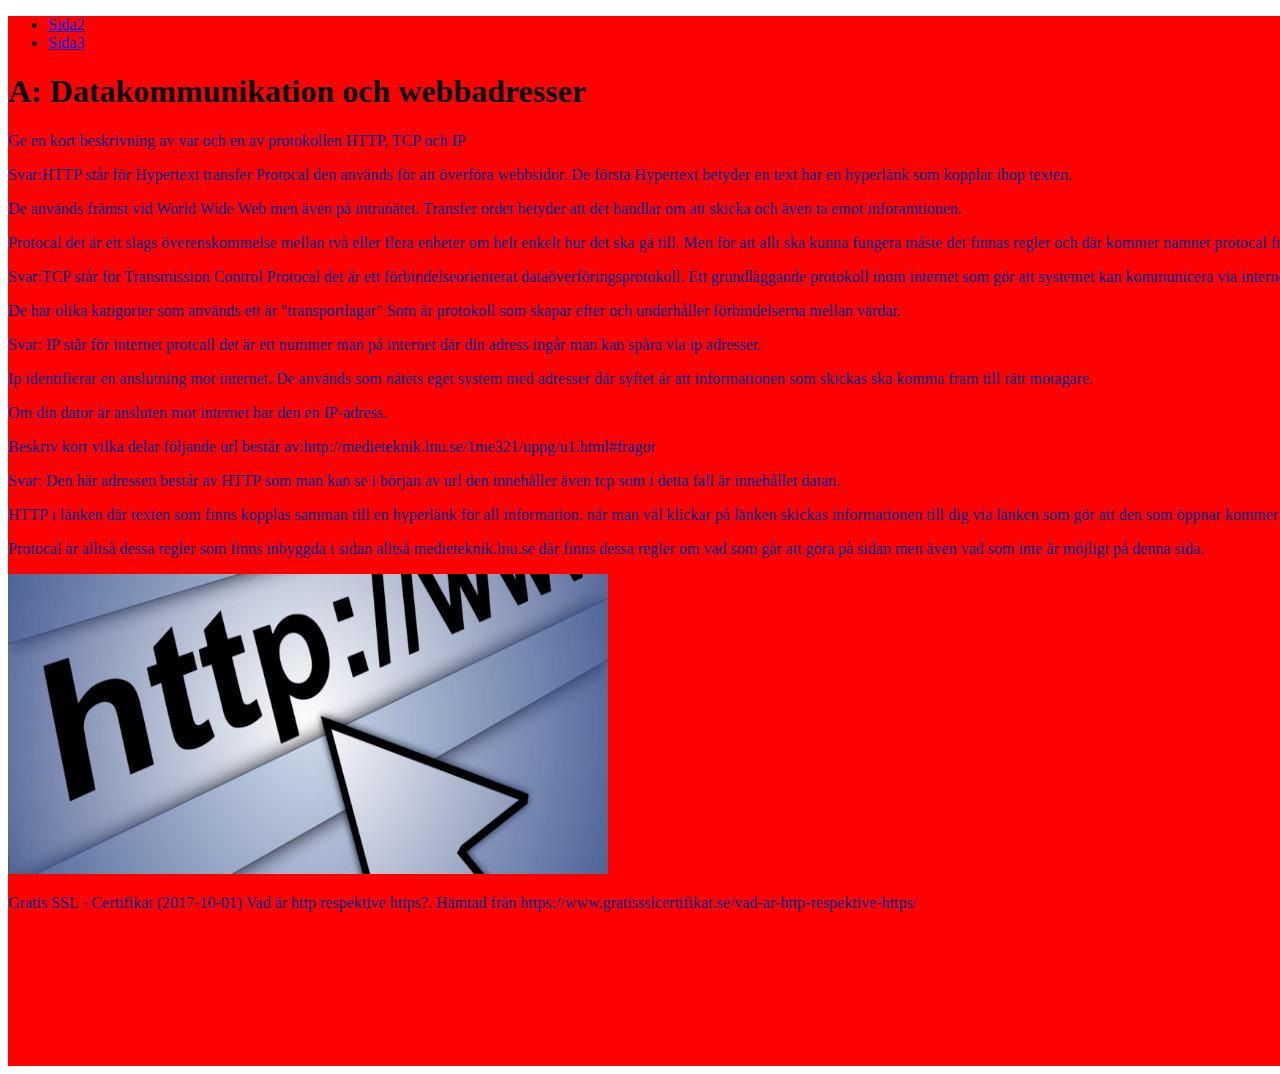
==== index.html @ 8a5af404 "hej" ====
<!DOCTYPE html>
<html lang="" dir="ltr">
  <head>
    <meta charset="utf-8">
    <meta http-equiv="X-UA-Compatible" content="IE=edge">
    <title></title>
    <link rel="stylesheet" href="index.css">
    <meta name="description" content="">
    <meta name="viewport" content="width=device-width, initial-scale=1">
</head>
  <body>
    <div id="wrapper">
      <div id="header">
    <ul>
      <li><a href="Sida_2.html">Sida2</a></li>
      <li><a href="Sida_3.html">Sida3</a></li>
    </ul>
    </div>
      <h1>A: Datakommunikation och webbadresser</h1>
      <p>Ge en kort beskrivning av var och en av protokollen HTTP, TCP och IP</p>
      <p>Svar:HTTP står för Hypertext transfer Protocal den används för att överföra webbsidor. De första Hypertext betyder en text har en hyperlänk som kopplar ihop texten.</p>
      <p>De används främst vid World Wide Web men även på intranätet. Transfer ordet betyder att det handlar om att skicka och även ta emot inforamtionen.</p>
      <p>Protocal det är ett slags överenskommelse mellan två eller flera enheter om helt enkelt hur det ska gå till. Men för att allt ska kunna fungera måste det finnas regler och där kommer namnet protocal från som syftar på det.</p>
      <p>Svar:TCP står för Transmission Control Protocal det är ett förbindelseorienterat dataöverföringsprotokoll. Ett grundläggande protokoll inom internet som gör att systemet kan kommunicera via internet.</p>
      <p>De har olika katigorier som används ett är "transportlagar" Som är protokoll som skapar efter och underhåller förbindelserna mellan värdar.</p>
      <p>Svar: IP står för internet protcall det är ett nummer man på internet där din adress ingår man kan spåra via ip adresser.</p>
      <p>Ip identifierar en anslutning mot internet. De används som nätets eget system med adresser där syftet är att informationen som skickas ska komma fram till rätt motagare.</p>
      <p>Om din dator är ansluten mot internet har den en IP-adress.</p>
      <p>Beskriv kort vilka delar följande url består av:http://medieteknik.lnu.se/1me321/uppg/u1.html#fragor</p>
      <p>Svar: Den här adressen består av HTTP som man kan se i början av url den innehåller även tcp som i detta fall är innehållet datan.</p>
      <p>HTTP i länken där texten som finns kopplas samman till en hyperlänk för all information. när man väl klickar på länken skickas informationen till dig via länken som gör att den som öppnar kommer åt dessa frågor.</p>
      <p>Protocal är alltså dessa regler som finns inbyggda i sidan alltså medieteknik.lnu.se där finns dessa regler om vad som går att göra på sidan men även vad som inte är möjligt på denna sida.</p>
      <img src="http-820x312.png" alt="">
      <p>Gratis SSL - Certifikat (2017-10-01) Vad är http respektive https?. Hämtad från https://www.gratissslcertifikat.se/vad-ar-http-respektive-https/</p>
    </div>

  </body>
</html>
---- index.css ----
@charset "UTF-8";
#wrapper{
  width: 1650px;
  height:1050px;
  margin-right: 0;
  margin-left: 0;
  background-color:red;
  
}
img{
  width: 600px;
  height: 300px;
}
p{
  color:darkblue;
}
#wrapper #header ul li a:hover{
  text-decoration: none;
  
}
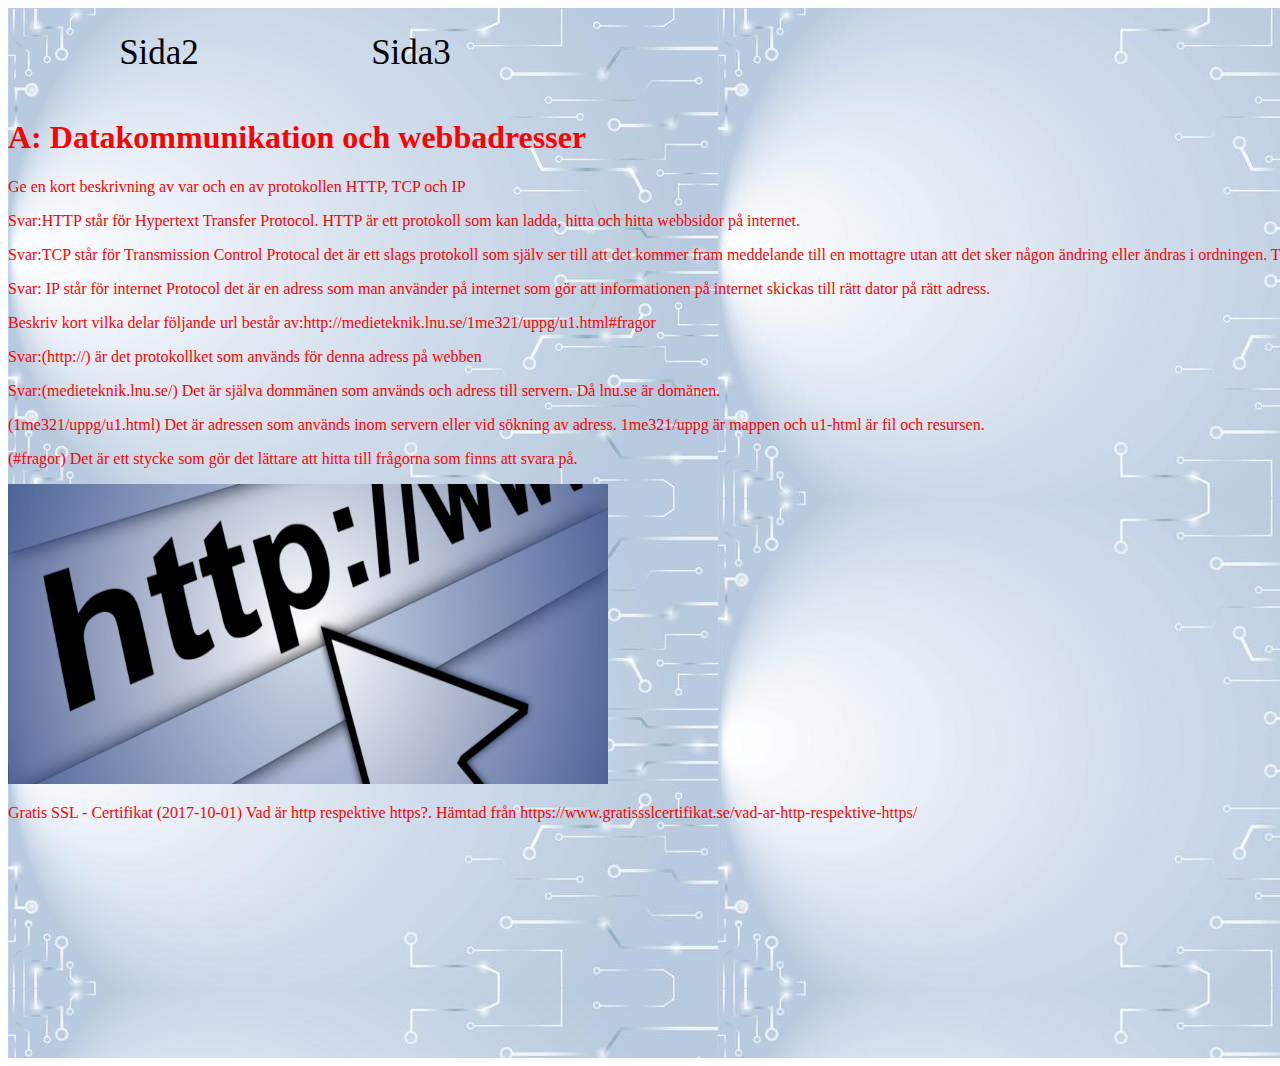
==== commit 5690e548: "hello" ====
--- a/index.html
+++ b/index.html
@@ -1,13 +1,10 @@
 <!DOCTYPE html>
-<html lang="" dir="ltr">
+<html lang="en" dir="ltr">
   <head>
+    <link rel="stylesheet" href="index.css">
     <meta charset="utf-8">
-    <meta http-equiv="X-UA-Compatible" content="IE=edge">
-    <title></title>
-    <link rel="stylesheet" href="index.css">
-    <meta name="description" content="">
-    <meta name="viewport" content="width=device-width, initial-scale=1">
-</head>
+    <title>D:Boxmodellen</title>
+  </head>
   <body>
     <div id="wrapper">
       <div id="header">
@@ -18,21 +15,16 @@
     </div>
       <h1>A: Datakommunikation och webbadresser</h1>
       <p>Ge en kort beskrivning av var och en av protokollen HTTP, TCP och IP</p>
-      <p>Svar:HTTP står för Hypertext transfer Protocal den används för att överföra webbsidor. De första Hypertext betyder en text har en hyperlänk som kopplar ihop texten.</p>
-      <p>De används främst vid World Wide Web men även på intranätet. Transfer ordet betyder att det handlar om att skicka och även ta emot inforamtionen.</p>
-      <p>Protocal det är ett slags överenskommelse mellan två eller flera enheter om helt enkelt hur det ska gå till. Men för att allt ska kunna fungera måste det finnas regler och där kommer namnet protocal från som syftar på det.</p>
-      <p>Svar:TCP står för Transmission Control Protocal det är ett förbindelseorienterat dataöverföringsprotokoll. Ett grundläggande protokoll inom internet som gör att systemet kan kommunicera via internet.</p>
-      <p>De har olika katigorier som används ett är "transportlagar" Som är protokoll som skapar efter och underhåller förbindelserna mellan värdar.</p>
-      <p>Svar: IP står för internet protcall det är ett nummer man på internet där din adress ingår man kan spåra via ip adresser.</p>
-      <p>Ip identifierar en anslutning mot internet. De används som nätets eget system med adresser där syftet är att informationen som skickas ska komma fram till rätt motagare.</p>
-      <p>Om din dator är ansluten mot internet har den en IP-adress.</p>
+      <p>Svar:HTTP står för Hypertext Transfer Protocol. HTTP är ett protokoll som kan ladda, hitta och hitta webbsidor på internet.</p>
+      <p>Svar:TCP står för Transmission Control Protocal det är ett slags protokoll som själv ser till att det kommer fram meddelande till en mottagre utan att det sker någon ändring eller ändras i ordningen. TCP är aldrig ensamt utan det kommer alltid med IP.</p>
+      <p>Svar: IP står för internet Protocol det är en adress som man använder på internet som gör att informationen på internet skickas till rätt dator på rätt adress.</p>
       <p>Beskriv kort vilka delar följande url består av:http://medieteknik.lnu.se/1me321/uppg/u1.html#fragor</p>
-      <p>Svar: Den här adressen består av HTTP som man kan se i början av url den innehåller även tcp som i detta fall är innehållet datan.</p>
-      <p>HTTP i länken där texten som finns kopplas samman till en hyperlänk för all information. när man väl klickar på länken skickas informationen till dig via länken som gör att den som öppnar kommer åt dessa frågor.</p>
-      <p>Protocal är alltså dessa regler som finns inbyggda i sidan alltså medieteknik.lnu.se där finns dessa regler om vad som går att göra på sidan men även vad som inte är möjligt på denna sida.</p>
+      <p>Svar:(http://) är det protokollket som används för denna adress på webben</p>
+      <p>Svar:(medieteknik.lnu.se/) Det är själva dommänen som används och adress till servern. Då lnu.se är domänen.</p>
+      <p>(1me321/uppg/u1.html) Det är adressen som används inom servern eller vid sökning av adress. 1me321/uppg är mappen och u1-html är fil och resursen.</p>
+      <p>(#fragor) Det är ett stycke som gör det lättare att hitta till frågorna som finns att svara på.</p>
       <img src="http-820x312.png" alt="">
       <p>Gratis SSL - Certifikat (2017-10-01) Vad är http respektive https?. Hämtad från https://www.gratissslcertifikat.se/vad-ar-http-respektive-https/</p>
     </div>
-
   </body>
-</html>
+</html>--- a/index.css
+++ b/index.css
@@ -11,10 +11,42 @@
   width: 600px;
   height: 300px;
 }
+h1{
+  color: red;
+}
 p{
-  color:darkblue;
+  color:red;
+}
+#wrapper #header{
+  width:1260px;
+  height: 90px;
+  margin-bottom: 10px;
+  margin-left: 25px;
+  text-decoration: none;
+}
+#wrapper #header li{
+  display: inline;
+
 }
 #wrapper #header ul li a:hover{
-  text-decoration: none;
-  
+  background-color:#E3E3E3;
 }
+#wrapper #header ul li a{
+  width:252px;
+  line-height:90px;
+  text-decoration:none;
+  height:90px;
+  color:black;
+  font-weight:lighter;
+  font-size:35px;
+  float: left;
+  text-align: center;
+}
+#wrapper #header ul{
+  list-style-type: none;
+  padding: 0;
+  margin: 0;
+}
+#wrapper{
+  background-image:url(abstract-light-technology-lines-art-background-and-space-vector.jpg);
+}
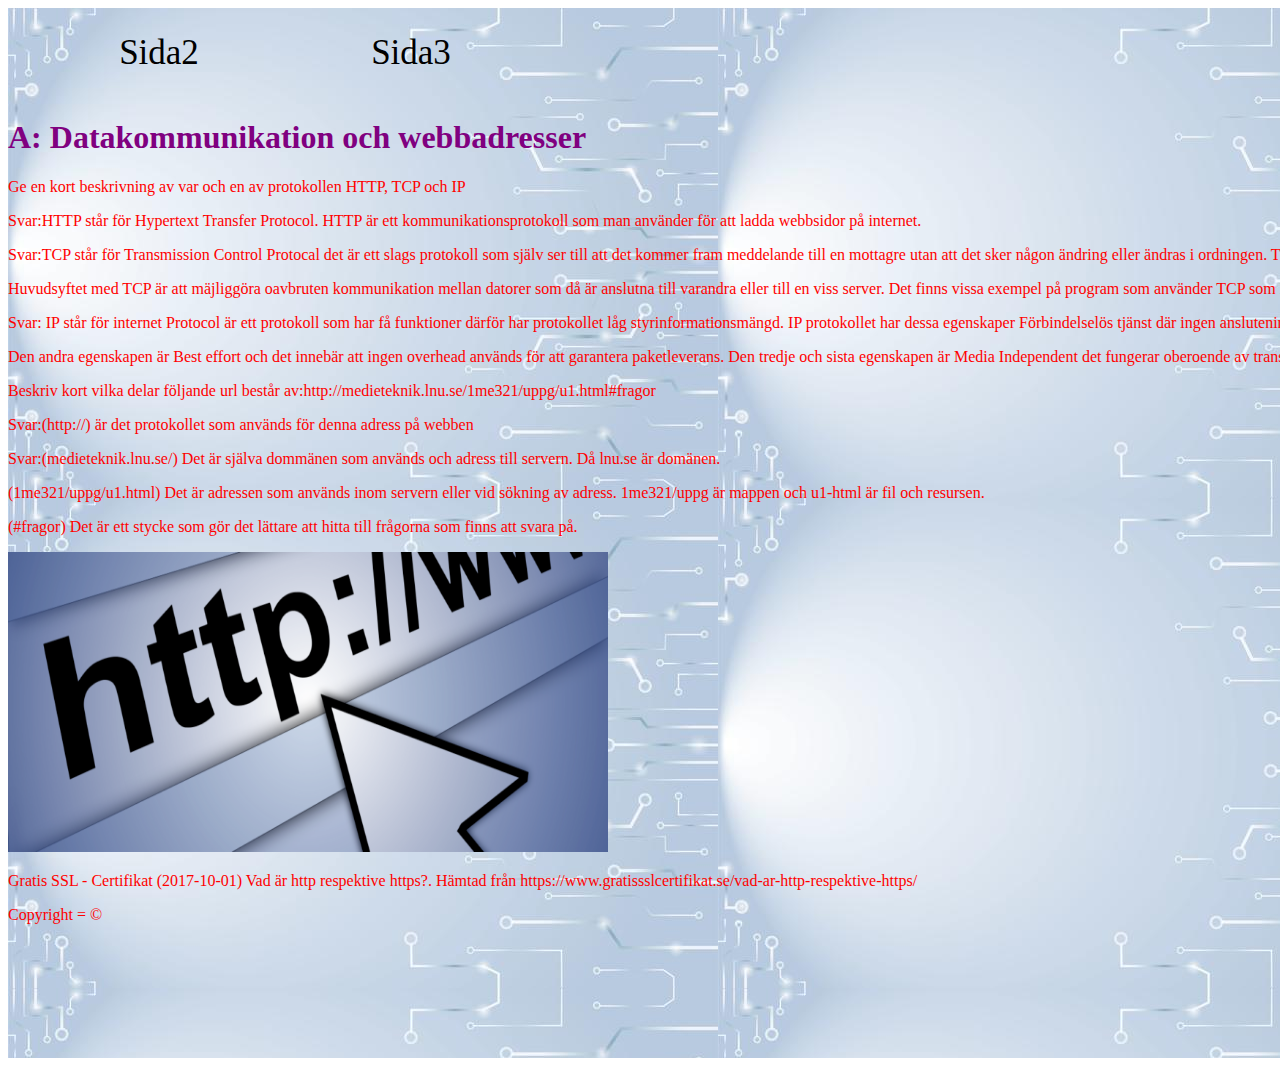
==== commit 6ab7f760: "h" ====
--- a/index.html
+++ b/index.html
@@ -3,28 +3,33 @@
   <head>
     <link rel="stylesheet" href="index.css">
     <meta charset="utf-8">
-    <title>D:Boxmodellen</title>
+    <title>Sida 1</title>
   </head>
   <body>
     <div id="wrapper">
+      <div class=""></div>
       <div id="header">
     <ul>
       <li><a href="Sida_2.html">Sida2</a></li>
       <li><a href="Sida_3.html">Sida3</a></li>
     </ul>
-    </div>
-      <h1>A: Datakommunikation och webbadresser</h1>
+  </div>
+  
+      <h1 class="index-h1">A: Datakommunikation och webbadresser</h1>
       <p>Ge en kort beskrivning av var och en av protokollen HTTP, TCP och IP</p>
-      <p>Svar:HTTP står för Hypertext Transfer Protocol. HTTP är ett protokoll som kan ladda, hitta och hitta webbsidor på internet.</p>
+      <p>Svar:HTTP står för Hypertext Transfer Protocol. HTTP är ett kommunikationsprotokoll som man använder för att ladda webbsidor på internet.</p>
       <p>Svar:TCP står för Transmission Control Protocal det är ett slags protokoll som själv ser till att det kommer fram meddelande till en mottagre utan att det sker någon ändring eller ändras i ordningen. TCP är aldrig ensamt utan det kommer alltid med IP.</p>
-      <p>Svar: IP står för internet Protocol det är en adress som man använder på internet som gör att informationen på internet skickas till rätt dator på rätt adress.</p>
+      <p>Huvudsyftet med TCP är att mäjliggöra oavbruten kommunikation mellan datorer som då är anslutna till varandra eller till en viss server. Det finns vissa exempel på program som använder TCP som HTTP, HTTPS, Många datorspel samt FTP.</p>
+      <p>Svar: IP står för internet Protocol är ett protokoll som har få funktioner därför har protokollet låg styrinformationsmängd. IP protokollet har dessa egenskaper Förbindelselös tjänst där ingen anslutening upprättas innan datapaket överförs.</p>
+      <p>Den andra egenskapen är Best effort och det innebär att ingen overhead används för att garantera paketleverans. Den tredje och sista egenskapen är Media Independent det fungerar oberoende av transmissionsmedium.</p>
       <p>Beskriv kort vilka delar följande url består av:http://medieteknik.lnu.se/1me321/uppg/u1.html#fragor</p>
-      <p>Svar:(http://) är det protokollket som används för denna adress på webben</p>
+      <p>Svar:(http://) är det protokollet som används för denna adress på webben</p>
       <p>Svar:(medieteknik.lnu.se/) Det är själva dommänen som används och adress till servern. Då lnu.se är domänen.</p>
       <p>(1me321/uppg/u1.html) Det är adressen som används inom servern eller vid sökning av adress. 1me321/uppg är mappen och u1-html är fil och resursen.</p>
       <p>(#fragor) Det är ett stycke som gör det lättare att hitta till frågorna som finns att svara på.</p>
       <img src="http-820x312.png" alt="">
       <p>Gratis SSL - Certifikat (2017-10-01) Vad är http respektive https?. Hämtad från https://www.gratissslcertifikat.se/vad-ar-http-respektive-https/</p>
+      <p>Copyright = &copy;</p>
     </div>
   </body>
 </html>--- a/index.css
+++ b/index.css
@@ -11,8 +11,8 @@
   width: 600px;
   height: 300px;
 }
-h1{
-  color: red;
+.index-h1{
+  color: purple;
 }
 p{
   color:red;
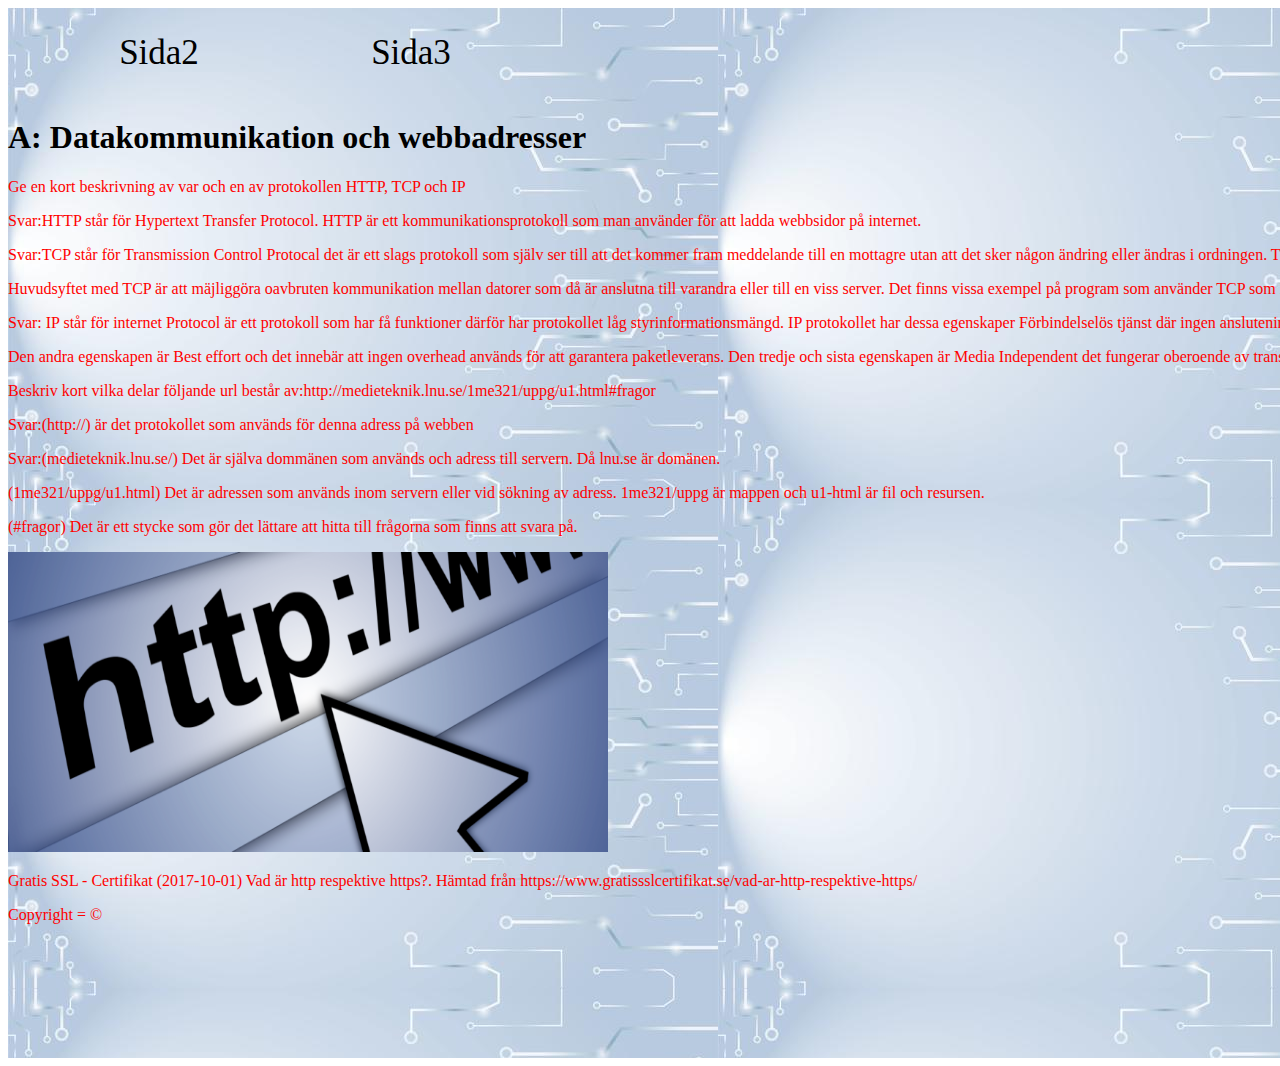
==== commit 6796550f: "jj" ====
--- a/index.html
+++ b/index.html
@@ -7,15 +7,15 @@
   </head>
   <body>
     <div id="wrapper">
-      <div class=""></div>
       <div id="header">
     <ul>
       <li><a href="Sida_2.html">Sida2</a></li>
       <li><a href="Sida_3.html">Sida3</a></li>
     </ul>
   </div>
-  
-      <h1 class="index-h1">A: Datakommunikation och webbadresser</h1>
+
+      
+      <h1 id="index-h1">A: Datakommunikation och webbadresser</h1>
       <p>Ge en kort beskrivning av var och en av protokollen HTTP, TCP och IP</p>
       <p>Svar:HTTP står för Hypertext Transfer Protocol. HTTP är ett kommunikationsprotokoll som man använder för att ladda webbsidor på internet.</p>
       <p>Svar:TCP står för Transmission Control Protocal det är ett slags protokoll som själv ser till att det kommer fram meddelande till en mottagre utan att det sker någon ändring eller ändras i ordningen. TCP är aldrig ensamt utan det kommer alltid med IP.</p>
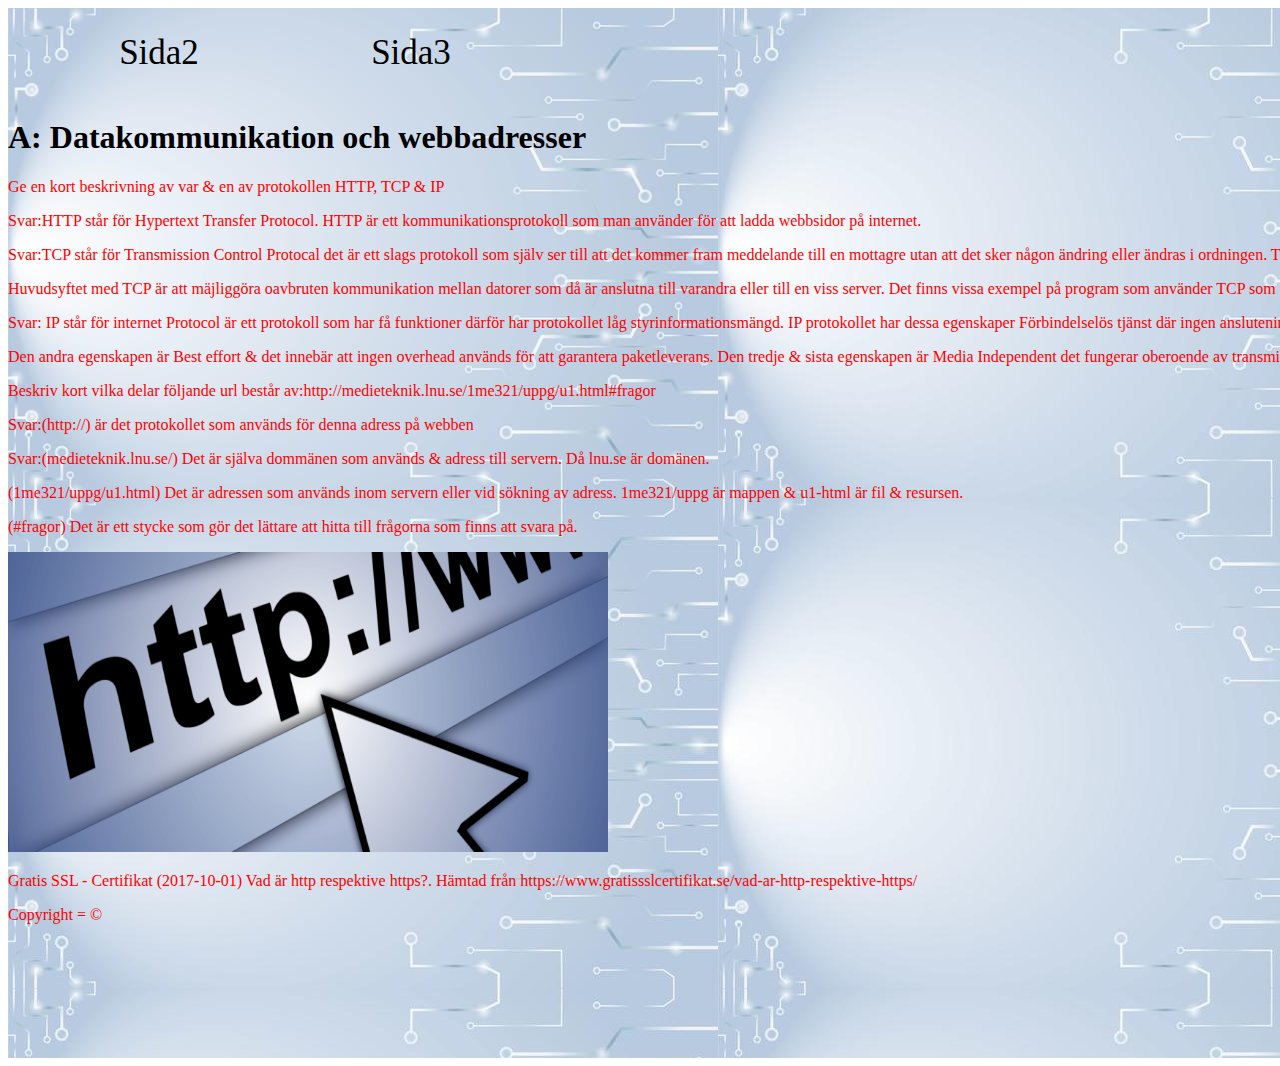
==== commit e489d6ea: "jj" ====
--- a/index.html
+++ b/index.html
@@ -16,16 +16,16 @@
 
       
       <h1 id="index-h1">A: Datakommunikation och webbadresser</h1>
-      <p>Ge en kort beskrivning av var och en av protokollen HTTP, TCP och IP</p>
+      <p>Ge en kort beskrivning av var &amp; en av protokollen HTTP, TCP &amp; IP</p>
       <p>Svar:HTTP står för Hypertext Transfer Protocol. HTTP är ett kommunikationsprotokoll som man använder för att ladda webbsidor på internet.</p>
       <p>Svar:TCP står för Transmission Control Protocal det är ett slags protokoll som själv ser till att det kommer fram meddelande till en mottagre utan att det sker någon ändring eller ändras i ordningen. TCP är aldrig ensamt utan det kommer alltid med IP.</p>
       <p>Huvudsyftet med TCP är att mäjliggöra oavbruten kommunikation mellan datorer som då är anslutna till varandra eller till en viss server. Det finns vissa exempel på program som använder TCP som HTTP, HTTPS, Många datorspel samt FTP.</p>
       <p>Svar: IP står för internet Protocol är ett protokoll som har få funktioner därför har protokollet låg styrinformationsmängd. IP protokollet har dessa egenskaper Förbindelselös tjänst där ingen anslutening upprättas innan datapaket överförs.</p>
-      <p>Den andra egenskapen är Best effort och det innebär att ingen overhead används för att garantera paketleverans. Den tredje och sista egenskapen är Media Independent det fungerar oberoende av transmissionsmedium.</p>
+      <p>Den andra egenskapen är Best effort &amp; det innebär att ingen overhead används för att garantera paketleverans. Den tredje &amp; sista egenskapen är Media Independent det fungerar oberoende av transmissionsmedium.</p>
       <p>Beskriv kort vilka delar följande url består av:http://medieteknik.lnu.se/1me321/uppg/u1.html#fragor</p>
       <p>Svar:(http://) är det protokollet som används för denna adress på webben</p>
-      <p>Svar:(medieteknik.lnu.se/) Det är själva dommänen som används och adress till servern. Då lnu.se är domänen.</p>
-      <p>(1me321/uppg/u1.html) Det är adressen som används inom servern eller vid sökning av adress. 1me321/uppg är mappen och u1-html är fil och resursen.</p>
+      <p>Svar:(medieteknik.lnu.se/) Det är själva dommänen som används &amp; adress till servern. Då lnu.se är domänen.</p>
+      <p>(1me321/uppg/u1.html) Det är adressen som används inom servern eller vid sökning av adress. 1me321/uppg är mappen &amp; u1-html är fil &amp; resursen.</p>
       <p>(#fragor) Det är ett stycke som gör det lättare att hitta till frågorna som finns att svara på.</p>
       <img src="http-820x312.png" alt="">
       <p>Gratis SSL - Certifikat (2017-10-01) Vad är http respektive https?. Hämtad från https://www.gratissslcertifikat.se/vad-ar-http-respektive-https/</p>
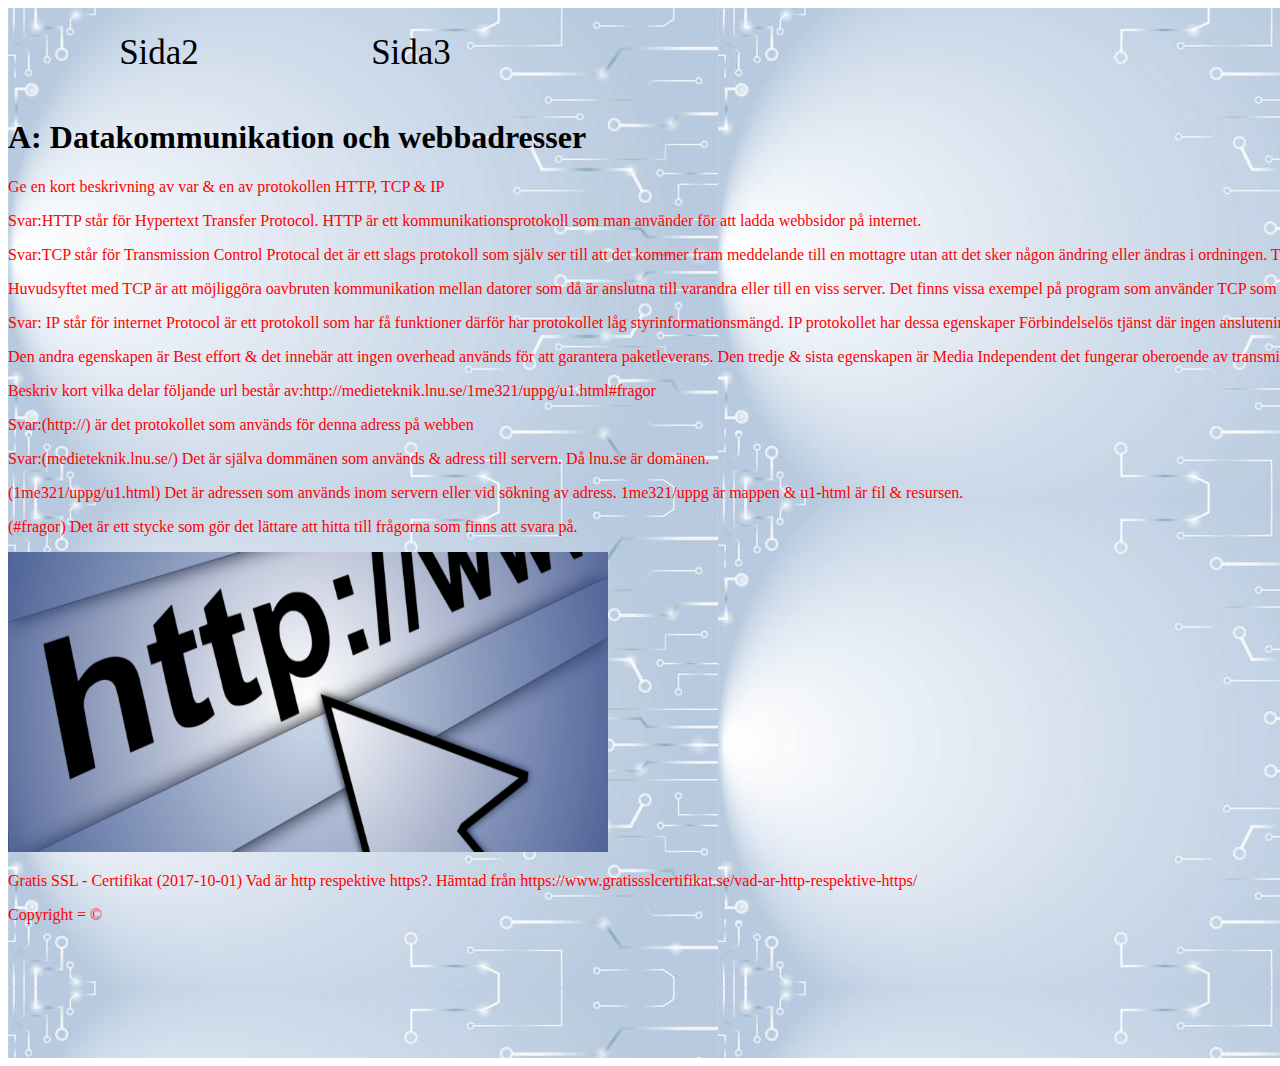
==== commit 6515e2b1: "kk" ====
--- a/index.html
+++ b/index.html
@@ -19,7 +19,7 @@
       <p>Ge en kort beskrivning av var &amp; en av protokollen HTTP, TCP &amp; IP</p>
       <p>Svar:HTTP står för Hypertext Transfer Protocol. HTTP är ett kommunikationsprotokoll som man använder för att ladda webbsidor på internet.</p>
       <p>Svar:TCP står för Transmission Control Protocal det är ett slags protokoll som själv ser till att det kommer fram meddelande till en mottagre utan att det sker någon ändring eller ändras i ordningen. TCP är aldrig ensamt utan det kommer alltid med IP.</p>
-      <p>Huvudsyftet med TCP är att mäjliggöra oavbruten kommunikation mellan datorer som då är anslutna till varandra eller till en viss server. Det finns vissa exempel på program som använder TCP som HTTP, HTTPS, Många datorspel samt FTP.</p>
+      <p>Huvudsyftet med TCP är att möjliggöra oavbruten kommunikation mellan datorer som då är anslutna till varandra eller till en viss server. Det finns vissa exempel på program som använder TCP som HTTP, HTTPS, Många datorspel samt FTP.</p>
       <p>Svar: IP står för internet Protocol är ett protokoll som har få funktioner därför har protokollet låg styrinformationsmängd. IP protokollet har dessa egenskaper Förbindelselös tjänst där ingen anslutening upprättas innan datapaket överförs.</p>
       <p>Den andra egenskapen är Best effort &amp; det innebär att ingen overhead används för att garantera paketleverans. Den tredje &amp; sista egenskapen är Media Independent det fungerar oberoende av transmissionsmedium.</p>
       <p>Beskriv kort vilka delar följande url består av:http://medieteknik.lnu.se/1me321/uppg/u1.html#fragor</p>
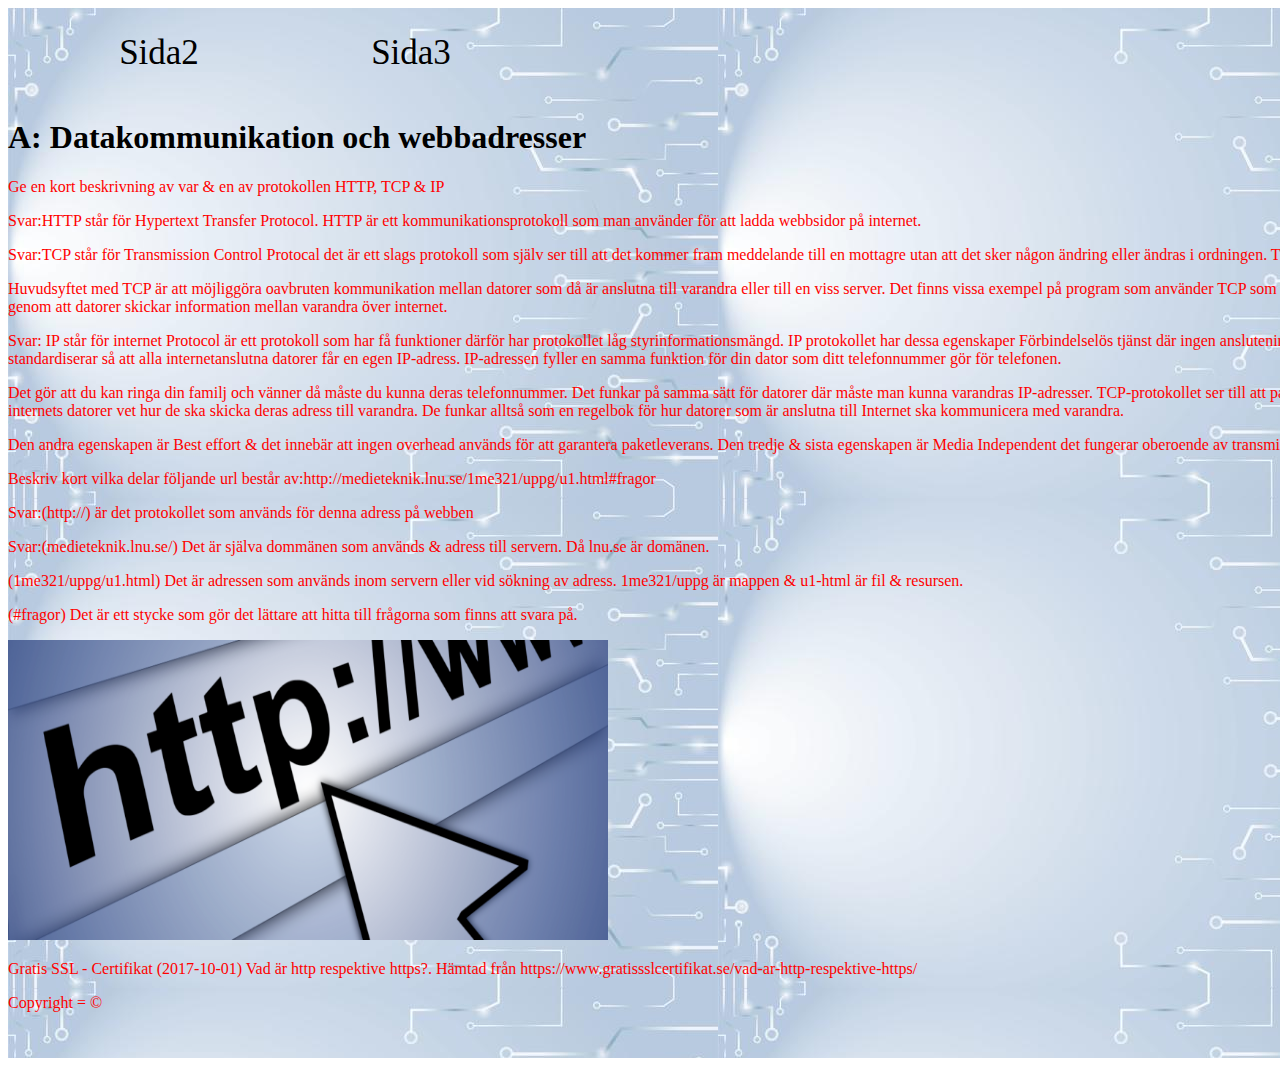
==== commit 83bd98ce: "hh" ====
--- a/index.html
+++ b/index.html
@@ -19,8 +19,9 @@
       <p>Ge en kort beskrivning av var &amp; en av protokollen HTTP, TCP &amp; IP</p>
       <p>Svar:HTTP står för Hypertext Transfer Protocol. HTTP är ett kommunikationsprotokoll som man använder för att ladda webbsidor på internet.</p>
       <p>Svar:TCP står för Transmission Control Protocal det är ett slags protokoll som själv ser till att det kommer fram meddelande till en mottagre utan att det sker någon ändring eller ändras i ordningen. TCP är aldrig ensamt utan det kommer alltid med IP.</p>
-      <p>Huvudsyftet med TCP är att möjliggöra oavbruten kommunikation mellan datorer som då är anslutna till varandra eller till en viss server. Det finns vissa exempel på program som använder TCP som HTTP, HTTPS, Många datorspel samt FTP.</p>
-      <p>Svar: IP står för internet Protocol är ett protokoll som har få funktioner därför har protokollet låg styrinformationsmängd. IP protokollet har dessa egenskaper Förbindelselös tjänst där ingen anslutening upprättas innan datapaket överförs.</p>
+      <p>Huvudsyftet med TCP är att möjliggöra oavbruten kommunikation mellan datorer som då är anslutna till varandra eller till en viss server. Det finns vissa exempel på program som använder TCP som HTTP, HTTPS, Många datorspel samt FTP.  TCP fungerar genom att datorer skickar information mellan varandra över internet.</p>
+      <p>Svar: IP står för internet Protocol är ett protokoll som har få funktioner därför har protokollet låg styrinformationsmängd. IP protokollet har dessa egenskaper Förbindelselös tjänst där ingen anslutening upprättas innan datapaket överförs. IP prto standardiserar så att alla internetanslutna datorer får en egen IP-adress. IP-adressen fyller en samma funktion för din dator som ditt telefonnummer gör för telefonen.</p>
+      <p>Det gör att du kan ringa din familj och vänner då måste du kunna deras telefonnummer. Det funkar på samma sätt för datorer där måste man kunna varandras IP-adresser. TCP-protokollet ser till att paketen kommer fram medan IP-protokollet ser till att internets datorer vet hur de ska skicka deras adress till varandra. De funkar alltså som en regelbok för hur datorer som är anslutna till Internet ska kommunicera med varandra.</p>
       <p>Den andra egenskapen är Best effort &amp; det innebär att ingen overhead används för att garantera paketleverans. Den tredje &amp; sista egenskapen är Media Independent det fungerar oberoende av transmissionsmedium.</p>
       <p>Beskriv kort vilka delar följande url består av:http://medieteknik.lnu.se/1me321/uppg/u1.html#fragor</p>
       <p>Svar:(http://) är det protokollet som används för denna adress på webben</p>
